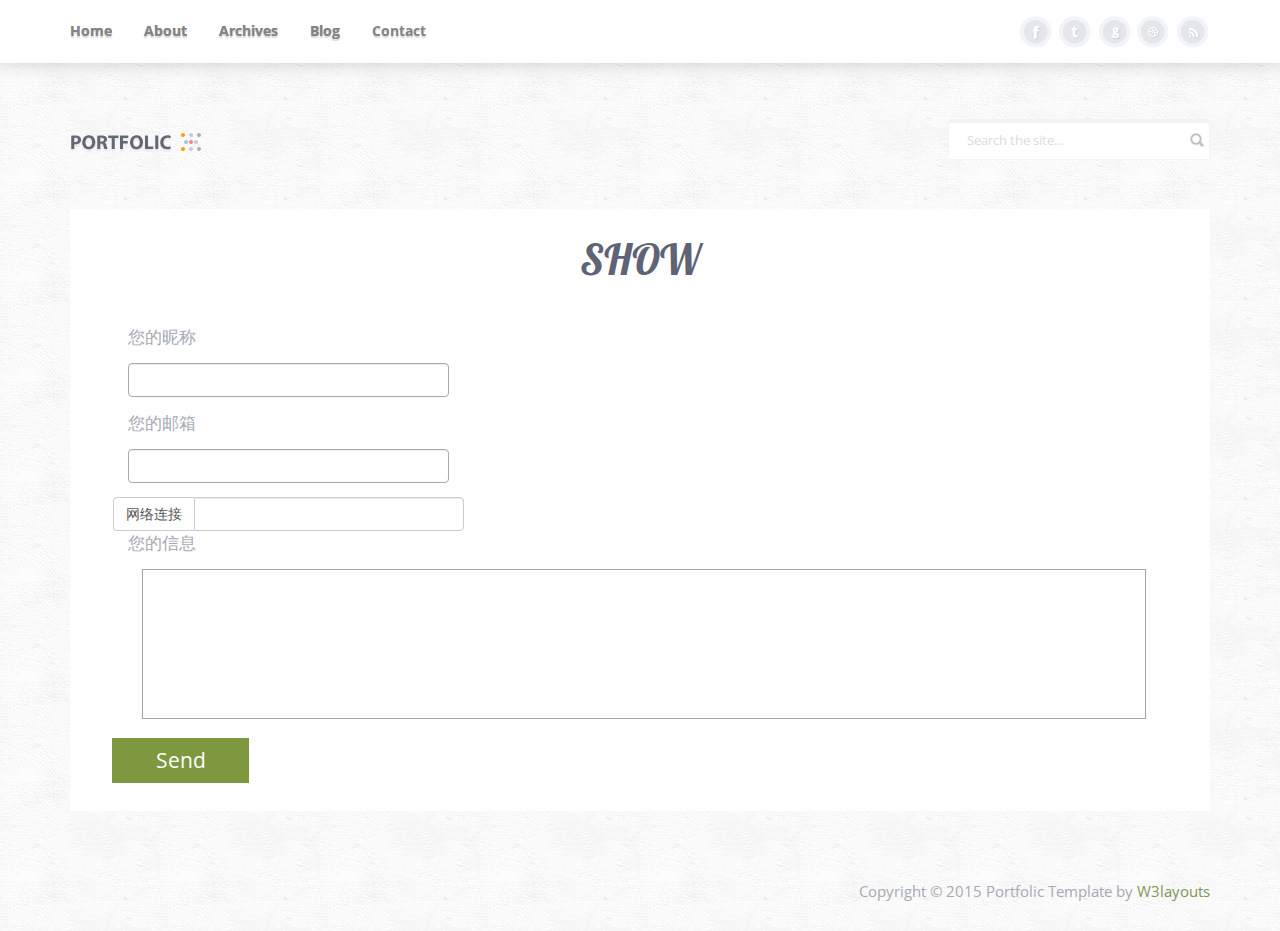
==== submit.html @ 54edc4bd "基础项目" ====
<!--A Design by W3layouts 
Author: W3layout
Author URL: http://w3layouts.com
License: Creative Commons Attribution 3.0 Unported
License URL: http://creativecommons.org/licenses/by/3.0/
-->
<!DOCTYPE html>
<html>
<head>
<title>Portfolic a Personal Portfolio Category Flat Bootstarp Responsive Website Template | Contact :: w3layouts</title>
<link href="css/bootstrap.css" rel="stylesheet" type="text/css" media="all" />
<!-- jQuery (necessary for Bootstrap's JavaScript plugins) -->
<script src="js/jquery.min.js"></script>
<!-- Custom Theme files -->
<!--theme-style-->
<link href="css/style.css" rel="stylesheet" type="text/css" media="all" />	
<!--//theme-style-->
<meta name="viewport" content="width=device-width, initial-scale=1">
<meta http-equiv="Content-Type" content="text/html; charset=utf-8" />
<meta name="keywords" content="Portfolic Responsive web template, Bootstrap Web Templates, Flat Web Templates, Andriod Compatible web template, 
Smartphone Compatible web template, free webdesigns for Nokia, Samsung, LG, SonyErricsson, Motorola web design" />
<script type="application/x-javascript"> addEventListener("load", function() { setTimeout(hideURLbar, 0); }, false); function hideURLbar(){ window.scrollTo(0,1); } </script>
<!--fonts-->
<link href='http://fonts.googleapis.com/css?family=Open+Sans:400,300,600,700,800' rel='stylesheet' type='text/css'>
<link href='http://fonts.googleapis.com/css?family=Lobster' rel='stylesheet' type='text/css'><!--//fonts-->
<script type="text/javascript" src="js/move-top.js"></script>
<script type="text/javascript" src="js/easing.js"></script>
</head>
<body>
<!--header-->
	
	<div class="header">
		<div class="header-top">
			<div class="container">
				<div class="top-nav">
					<span class="menu"> </span>
					<ul>
						<li  ><a href="index.html" data-hover="Home">Home  </a> </li>
						<li><a href="about.html" data-hover="About" > About </a></li>
						<li><a href="404.html" data-hover=" Archives">  Archives  </a></li>
						<li><a href="blog.html" data-hover="Blog"> Blog</a></li>
						<li class="active"><a href="contact.html" >Contact </a></li>
						
					</ul>
					<!--script-->
				<script>
					$("span.menu").click(function(){
						$(".top-nav ul").slideToggle(500, function(){
						});
					});
			</script>
				</div>
			
		
			<div class="header-top-on">
				<ul class="social-in">
					<li><a href="#"><i> </i></a></li>						
					<li><a href="#"><i class="tin"> </i></a></li>
					<li><a href="#"><i class="gmail"> </i></a></li>
					<li><a href="#"><i class="dribble"> </i></a></li>
					<li><a href="#"><i class="browser"> </i></a></li>
				</ul>
			</div>
				<div class="clearfix"> </div>
			</div>
		</div>
			<!---->
		<div class="container">
			<div class="header-bottom">
				<div class="logo">
				<a href="index.html"><img src="images/logo.png" alt="" ></a>
			</div>
					<div class="search">
						<form>
							<input type="text" value="Search the site..." onfocus="this.value = '';" onblur="if (this.value == '') {this.value = '';}" >
							<input type="submit" value="">
						</form>
					</div>
			<div class="clearfix"> </div>
		</div>
	</div>
</div>
<!---->
	
	<!--content-->
<div class="content">
	<div class="container">
		<div class="contact-left">
				  	<h2>SHOW</h2>
					    <form>
								<div class="grid-contact">
								<div class="col-md-12 has-warning has-feedback" >
									<div class="col-md-4 contact-grid">
										<p class="your-para">您的昵称</p>
										<input class="form-control" type="text" value="" onfocus="this.value='';" onblur="if (this.value == '') {this.value ='';}">
									</div>
								</div>
								<div class="col-md-12">
									<div class="col-md-4 contact-grid">
										<p class="your-para">您的邮箱</p>
										<input class="form-control" type="text" value="" onfocus="this.value='';" onblur="if (this.value == '') {this.value ='';}">
									</div>
								</div>
								<div class="col-md-12">
									<div class="col-md-4 input-group">
										 <span class="input-group-addon">网络连接</span>
										<input class="form-control" type="text" value="" onfocus="this.value='';" onblur="if (this.value == '') {this.value ='';}">
									</div>
								</div>
								
								<div class="col-md-12">
									<div class="col-md-12 contact-grid">
										<p class="your-para">您的信息</p>
										<textarea cols="10" rows="6" value=" " onfocus="this.value='';" onblur="if (this.value == '') {this.value = '';}"></textarea>
									</div>
								</div>
							
								</div>
								<div class="send">
								<input type="submit" value="Send">
								</div>
							</form>

				  </div>
	</div>
</div>
		<!---->
		<div class="footer">
			<div class="container">
			<p class="footer-class">Copyright © 2015 Portfolic Template by  <a href="http://w3layouts.com/" target="_blank">W3layouts</a></p>
			</div>
			 <script type="text/javascript">
						$(document).ready(function() {
							/*
							var defaults = {
					  			containerID: 'toTop', // fading element id
								containerHoverID: 'toTopHover', // fading element hover id
								scrollSpeed: 1200,
								easingType: 'linear' 
					 		};
							*/
							
							$().UItoTop({ easingType: 'easeOutQuart' });
							
						});
					</script>
				<a href="#" id="toTop" style="display: block;"> <span id="toTopHover" style="opacity: 1;"> </span></a>

		</div>

</body>
</html>
---- css/style.css ----
/*--A Design by W3layouts 
Author: W3layout
Author URL: http://w3layouts.com
License: Creative Commons Attribution 3.0 Unported
License URL: http://creativecommons.org/licenses/by/3.0/
--*/
body{
	background:url(../images/back.jpg);
	font-family: 'Open Sans', sans-serif;
}
body a{
	transition: 0.5s all;
	-webkit-transition: 0.5s all;
	-o-transition: 0.5s all;
	-moz-transition: 0.5s all;
	-ms-transition: 0.5s all;
}
ul{
	padding: 0;
	margin: 0;	
}

h1,h2,h3,h4,h5,h6,label,p{
	margin:0;	
}
.logo {
	float:left;
	margin-top: 0.9em;
}
.header-top {
	padding: 1em 0 ;
	background:#fff;
	box-shadow: 0px -5px 24px 0px #B3B3B3;
}
.header-top-on{
	float:right;
}
ul.social-in li{
	display: inline-block;	
}
ul.social-in li  i{
	background: url(../images/img-sprite.png)no-repeat -18px -14px;
	width: 35px;
	height: 35px;
	display: inline-block;
	transition: 0.5s all;
	-webkit-transition: 0.5s all;
	-o-transition: 0.5s all;
	-moz-transition: 0.5s all;
	-ms-transition: 0.5s all;
	vertical-align: middle;
}
ul.social-in li  i.tin{
	background-position: -63px -14px;
}
ul.social-in li  i.gmail{
	background-position:-107px -14px;
}
ul.social-in li  i.dribble{
	background-position:-154px -14px;
}
ul.social-in li  i.browser{
	background-position:-201px -14px;
}
ul.social-in li  i:hover{
	background-position:-17px -57px;;
}
ul.social-in li  i.tin:hover{
	background-position: -63px -57px;
}
ul.social-in li  i.gmail:hover{
	background-position:-107px -57px;
}
ul.social-in li  i.dribble:hover{
	background-position:-154px -57px;
}
ul.social-in li  i.browser:hover{
	background-position:-201px -57px;
}
.top-nav{
	float:left;
	margin-top: 0.5em;
}
/*----*/
.top-nav ul li{
	display: inline-block;
}
.top-nav ul li a {
	position: relative;
	display: inline-block;
	margin: 0 2em 0 0;
	outline: none;
	color: #838383;
	text-decoration: none;
	text-shadow: 0px 2px #DFDDDD;
	font-size: 1em;
	font-weight: 700;
}
/* Effect 15: scale down, reveal */
.top-nav ul li a::before {
	color: #838383;
	content: attr(data-hover);
	position: absolute;
	-webkit-transition: -webkit-transform 0.3s, opacity 0.3s;
	-moz-transition: -moz-transform 0.3s, opacity 0.3s;
	transition: transform 0.3s, opacity 0.3s;
}
.top-nav ul li a:hover::before,
.top-nav ul li a:focus::before {
	-webkit-transform: scale(0.9);
	-moz-transform: scale(0.9);
	transform: scale(0.9);
	opacity: 0;
	color:#000;
}
/*----*/
.top-nav span.menu:before{
	content: url(../images/menu.png)no-repeat 0px 0px;
	cursor:pointer;	
	width:100%;
}
.top-nav span.menu{
	display: none;
}
/*--responsive media-quries--*/
@media(max-width:768px){
.top-nav ul{
	display: none;
	position:absolute;
	position: absolute;
	width: 96.5%;
	z-index: 9999;
	left: 2%;
	margin: 1em 0;
	background: #838383;
}
.top-nav span.menu {
	display: block;
	width: 100%;
	position: relative;
	text-align: center;
	height: 30px;
}
.top-nav ul li,.top-nav ul li.active{
	display: block;
	float:none;
	padding: 0.5em 0;
	text-align: center;
}
.top-nav ul li a,.top-nav ul li.active a {
	color:#fff;
	display:block;
}
.top-nav ul li a::before,
.top-nav ul li a:hover::before,
.top-nav ul li a:focus::before{
	color:#fff;
}
}
.search{
	float:right;
	position:relative;
	width:23%;
	border-bottom: 1px solid #f3f4f6;
	border-left: 1px solid #f3f4f6;
	border-right: 1px solid #f3f4f6;
	border-top: 4px solid #F3F3F3;
	background: #fff;
	border-radius: 4px;
	padding: 3px;
}
.header-bottom {
	padding: 4em 0 3.5em;	
}
.search input[type="text"] {
	outline: none;
	padding:6px 15px;
	background: none;
	width: 79%;
	border: none;
	font-size:0.9em;
	color:#d8dce2;	
}
.search input[type="submit"] {	
	width: 20px;
	height: 20px;
	background: url(../images/img-sprite.png) -246px -28px no-repeat;
	padding: 0px 1px;
	border: none;
	cursor: pointer;
	position: absolute;
	outline: none;
	top: 6px;
	right: 3px;
}
/*--- slider-css --*/
.slider {
	position: relative;
	text-align: center;
}
.rslides {
  position: relative;
  list-style: none;
  overflow: hidden;
  width: 100%;
  padding: 0;
  }
.rslides li {
  -webkit-backface-visibility: hidden;
  position: absolute;
  display: none;
  width: 100%;
  left: 0;
  top: 0;
  }
.rslides li:first-child {
  position: relative;
  display: block;
  float: left;
  }
.rslides img {
  display: block;
  height: 100%;
  float: left;
  width: 100%;
  border: 0;
  }
.callbacks_tabs a:after {
	content: "\f111";
	font-size: 0;
	font-family: FontAwesome;
	visibility: visible;
	display: block;
	height: 20px;
	width: 20px;
	display: inline-block;
	padding:1em;
	border-radius:50px;
	background:#f7f7f7;
	border:3px solid #d7d8db;
}
.callbacks_here a:after{
	background:#b1d366;	
}
.callbacks_tabs a{
	visibility:hidden;
}
.callbacks_tabs li{
	display:inline-block;
}
ul.callbacks_tabs.callbacks1_tabs {
	margin-top:20px;
	z-index: 999;
}
.callbacks_nav {
  position: absolute;
  -webkit-tap-highlight-color: rgba(0,0,0,0);
  top: 37%;
  left: 3%;
  opacity: 0.7;
  z-index: 3;
  text-indent: -9999px;
  overflow: hidden;
  text-decoration: none;
  height: 104px;
  width: 38px;
  background: transparent url("../images/img-sprite.png") no-repeat -360px 0px;

  }
.callbacks_nav.next {
  left: auto;
  background-position:-405px 0px;
  right: 3%;
 }
 /*----*/
.port h2{
	text-align:center;
	font-size:2.4em;
	font-family: 'Lobster', cursive;
	color:#5e6375;
	padding:1em 0;
}
.port h2 span{
	color:#7e983f;
}
 #filters {
	 text-align: center;
	border-top:1px solid #e4e6ec;
	border-bottom:1px solid #e4e6ec;
	border-right:none;
	 font-size: 0; /*去掉li之间空隙*/
}
#filters li {
	display:inline-block;
	display: -webkit-inline-box;
	display: -moz-inline-box;
	display: -o-inline-box;
	display: -ms-inline-box;
	position:relative;
	border-left:1px solid #e4e6ec;
}
.work-top {
	border-top: 1px solid #a1ca6c;
	border-bottom: 1px solid #a1ca6c;
	padding:1.5em 0;
}
#filters li span {
	display: block;
	padding:12px 20px;
	width:100px;
	height:40px;
	text-align: center;
	text-decoration: none;
	color: #8a8e9e;
	font-size:12px;
	transition: 0.5s all;
	-webkit-transition: 0.5s all;
	-o-transition: 0.5s all;
	-moz-transition: 0.5s all;
	-ms-transition: 0.5s all;	
	cursor: pointer;
}
 label.arrow{
	background: url(../images/ar.png) no-repeat 0px 0px;
	width: 21px;
	height: 13px;
	overflow: hidden;
	position: absolute;
	bottom: -13px;
	left: 12px;
	display:none;
}
 label.arrow1{
	left: 20px;
 }
label.arrow2{
	left: 29px;
 }
label.arrow3{
	left: 16px;
 }
label.arrow4{
	left: 41px;
 }
label.arrow5{
	left: 26px;
 }
label.arrow6{
	left: 31px;
 }
#filters li span:hover {
	background:#e4e6ec ;
}
#filters li:hover label.arrow{
	display:block;
}
#portfoliolist .portfolio {
	-webkit-box-sizing: border-box;
	-moz-box-sizing: border-box;
	-o-box-sizing: border-box;
	width: 23.5%;
	display: none;
	float: left;
	overflow: hidden;
	margin: 0 2% 2% 0;
}
div#portfoliolist {
	padding:2em 0;
}	
.portfolio-wrapper {
	overflow:hidden;
	position: relative !important;
	background: #fff;
}
.portfolio-wrapper p{
	color:#000;
	font-size:1.1em;
	padding:1em 0;
}
.portfolio-wrapper span.arrow{
	background: url(../images/arrow.png) no-repeat 0px 0px;
	width: 49px;
	height: 26px;
	display: inline-block;
	position: absolute;
	bottom: 50px;
	left: 114px;
}
.portfolio img {
	width:100%;
	transition: all 300ms!important;
	-webkit-transition: all 300ms!important;
	-moz-transition: all 300ms!important;
}
#portfoliolist .portfolio:nth-child(4),#portfoliolist .portfolio:nth-child(8) {
	margin:0 0 2% 0;
}

.gir{
	padding:1em;
}
.gir h5{
	color:#787b86;
	font-size:1.3em;
	padding:0 0 0.5em;
}
.gir p{
	color:#afb2bf;
	font-size:0.9em;
	line-height:1.8em;
	border-top:1px dashed #afb2bf;
	padding:0.5em 0 0;
}
/*----*/
.about {
	background: #fff;
	padding:2em;
}
.about h3{
	color:#839655;
	font-size:1.5em;
	font-weight:700;
	text-transform:uppercase;
}
.dem{
	border-top:1px solid #e4e6ec;
	margin:1em 0 0;
	padding:0;
}
.dem p{
	color:#7a7f93;
	font-size:1em;
	line-height:1.8em;
}
.dem h4{
	color:#afb2bf;
	font-size:1.7em;
	font-family: 'Lobster', cursive;
	font-style:italic;
	padding: 1em 0;
}
.call {
	float: right;
	padding:2em 0 1em;
}
ul.call-in li{
	display:inline-block;
}
ul.call-in li span{
	font-size:1.3em;
	color:#8f929d;
	font-weight:700;
	vertical-align: middle;
}
ul.call-in li  i{
	background: url(../images/img-sprite.png)no-repeat -279px -14px;
	width: 35px;
	height: 35px;
	display: inline-block;
	transition: 0.5s all;
	-webkit-transition: 0.5s all;
	-o-transition: 0.5s all;
	-moz-transition: 0.5s all;
	-ms-transition: 0.5s all;
	vertical-align: middle;
}
ul.call-in li  i.facebook{
	background-position: -18px -14px;;
}
ul.call-in li  i.tin{
	background-position: -63px -14px;
}
ul.call-in li  i.gmail{
	background-position:-107px -14px;
}
ul.call-in li  i.dribble{
	background-position:-154px -14px;
}
ul.call-in li  i.browser{
	background-position:-201px -14px;
}
ul.call-in li  i.facebook:hover{
	background-position:-17px -57px;;
}
ul.call-in li  i.tin:hover{
	background-position: -63px -57px;
}
ul.call-in li  i.gmail:hover{
	background-position:-107px -57px;
}
ul.call-in li  i.dribble:hover{
	background-position:-154px -57px;
}
ul.call-in li  i.browser:hover{
	background-position:-201px -57px;
}
.men img{
	margin:0 auto;
}
/*--about--*/
.about-us h2 {
	font-size: 3em;
	color: #5e6375;
	padding: 0 0em 1em;
	text-align:center;
	font-family: 'Lobster', cursive;
}
.book p {
	font-size: 1em;
	color: #afb2bf;
	line-height: 1.8em;
}
.left-sit h6{
	font-size:1.3em;
	line-height:1.3em;
}
.left-sit p{
	margin:0.5em 0 0;
	color:#7a7f93;
	font-size:1em;
	line-height:1.8em;	
}
.in-sed ,.left-sit{
	float:left;
}
.left-sit{
	width:80%;
}
span.in-sed{
	font-size: 1.8em;
	color: #fff;
	background: #839655;
	width: 45px;
	height: 45px;
	text-align: center;
	font-weight: 600;
	margin-right: 6%;
	padding-top: 5px;
}
.left-sit h6 a{
	text-decoration:none;
	color:#839655;
}
.left-sit h6 a:hover{
	color:#222;
}
.in-profile h4{
	margin:2em 1em;
	color: #5e6375;
	font-size: 1.5em;
	font-weight: 700;
}
.about-us {
	background: #fff;
	margin: 0 0 2em;
	padding:2em 1em;
}
/*--four--*/
.four{
	text-align:center;
	padding: 8em 0em 10em;
	min-height: 440px;
	background:#fff;
}
.four h1{
	font-size: 8em;
	color: #7e983f;
	font-weight: 600;
}
.four p{
	font-size:1.5em;
	color:#a6a9b4;
	padding:0.7em 0 2em;
}
a.more{
	text-decoration:none;
	font-size:1em;
	background: #7e983f;
	padding: 0.5em 1em;
	color: #fff;
	border:1px solid #7e983f;
}
a.more:hover{
	background:  #fff;
	border:1px solid #a6a9b4;
	color:#000;
}
/*--single-text--*/
.single-text{
	padding: 2em 1em;
	background: #fff;
}
.single-text h2{
	font-size: 3em;
	color: #5e6375;
	text-align: center;
	font-family: 'Lobster', cursive;
}
.blog-left{
	float: left;
	border-right: 1px solid #B6B3B3;
	padding-right: 1.5em;
}
.top-blog {
	float: left;
	margin: 1.5em 0em 0em 2em;
}
.blog-left b{
	font-size:3.5em;
	color:#7e983f;
	display:block;
	height:55px;
}
.blog-left span{
	font-size:1.7em;
	color:#7e983f;
}
ul.men-grid li{
	display:inline-block;
}
.top-blog p{
	margin:0;
	font-size:1em;
	color:#A09F9F;
}
.top-blog p a{
	text-decoration:none;
	color:#000;
}
.top-blog  a.fast{
	text-decoration:none;
	font-size:1.1em;
	text-transform:uppercase;
	color:#565454;
}
 h5.fast-in {
	font-size: 1.1em;
	text-transform: uppercase;
	color: #565454;
}
.top-blog  a.fast:hover{
	color:#000;
}
.top-blog p a:hover{
	color:#839655;
}
/*----*/
.grid-men p{
	color: #A09F9F;
	font-size: 1em;
	line-height: 1.7em;
}
.grid-men {
	padding: 2em 0;
}
.categories-grid h4{
	color: #839655;
	font-size: 1.5em;
	font-weight: 700;
	padding: 1em 0;
}
a.more-dummy{
	text-decoration:none;
	font-size:1em;
	background: #7e983f;
	padding: 0.5em 1em;
	color: #fff;
	border:1px solid #7e983f;
	display: block;
	margin: 0.7em 0 0;
	width: 23%;
}
a.more-dummy:hover{
	background:  #fff;
	border:1px solid #a6a9b4;
	color:#000;
}
.sin-on {
	padding: 0;
}
ul.popular li {
	list-style:none;
	padding:0.5em 0;
}
ul.popular li a{
	text-decoration: none;
	font-size: 1.2em;
	color:#A09F9F;
	transition: 0.5s all;
	-webkit-transition: 0.5s all;
	-o-transition: 0.5s all;
	-moz-transition: 0.5s all;
	-ms-transition: 0.5s all;
}
ul.popular li span.dot {
	background: url(../images/img-sprite.png) no-repeat -452px -43px;
	width: 16px;
	height: 16px;
	display: inline-block;
	margin: 0em 12px 0 0;
}
ul.popular li a:hover{
	color:#7e983f;
}
.single-top {
	border-bottom: 1px solid #a6a9b4;
	padding: 2em 0 0;
}
.top-sin{
	border:none;
}
/*--single--*/
.single-profile h4 {
	color: #839655;
	font-size: 1.5em;
	font-weight: 700;
	text-transform: uppercase;
}
.single-left {
	padding: 2em 0 0;
}
.post-top {
	padding: 0 2em 0 0em;
}
.single-profile {
	padding: 3em 0;
}
.post-top h6 {
	font-size: 1.5em;
	color: #7e983f;
	padding:0.3em 0;
	font-family: 'Lobster', cursive;
}
.post-top p{
	color: #A09F9F;
	font-size: 1em;
	line-height: 1.7em;
}
/*----*/
.table-form form input[type="text"]{
	width: 70%;
	padding: 1em;
	margin: 0.5em 0;
	background: none;
	outline:none;
	border: 1px solid #a6a9b4;
}
.table-form textarea{
	width: 100%;
	padding: 1em;
	margin: 0.5em 0;
	background: none;
	outline:none;
	border: 1px solid #a6a9b4;
	resize:none;
	height:200px;
}
.table-form input[type="submit"]{
	width: 15%;
	font-size: 1.5em;
	background: #7e983f;
	padding: 0.3em 0.7em;
	text-align: center;
	color: #fff;
	border:1px solid #7e983f;
	outline:none;
	margin: 0 auto;
	-webkit-appearance: none;
	transition: 0.5s all;
	-webkit-transition: 0.5s all;
	-o-transition: 0.5s all;
	-moz-transition: 0.5s all;
	-ms-transition: 0.5s all;
}
.table-form input[type="submit"]:hover{
	background:  #fff;
	border:1px solid #a6a9b4;
	color:#000;
}
.table-form span{
	display: block;
	color:#a6a9b4;
	font-size:1.2em;
}
.table-form div{
	margin:0.5em 0;
}
.leave-comment h3{
	color: #839655;
	font-size: 1.5em;
	font-weight: 700;
	text-transform: uppercase;
}
/*--contact--*/
.contact-left h2{
	font-size: 3em;
	color: #5e6375;
	padding: 0 0em 1em;
	text-align: center;
	font-family: 'Lobster', cursive;
}
.contact-in{
	padding: 2em 0 0;
}
p.your-para,p.message-para{
	color: #a6a9b4;
	font-size: 1.2em;
}
p.message-para{
	padding: 0 1em;
}
.contact-grid input[type="text"]{
	width: 100%;
	padding: 1em;
	margin: 1em 0;
	background: none;
	outline:none;
	border: 1px solid #a6a9b4;
}
.contact-left textarea{
	resize:none;
	width: 98%;
	padding: 1em;
	margin: 1em ;
	outline:none;
	border:  1px solid #a6a9b4;
}
.contact-left input[type="submit"]{
	width: 13%;
	font-size: 1.5em;
	background: #7e983f;
	padding: 0.3em 0.7em;
	text-align: center;
	color: #fff;
	border:1px solid #7e983f;
	outline:none;
	margin: 0 auto;
	-webkit-appearance: none;
	transition: 0.5s all;
	-webkit-transition: 0.5s all;
	-o-transition: 0.5s all;
	-moz-transition: 0.5s all;
	-ms-transition: 0.5s all;
}
.contact-left input[type="submit"]:hover{
	background:  #fff;
	border:1px solid #a6a9b4;
	color:#000;
}
.send {
	padding: 0 1em;
}
.map iframe {
	width: 100%;
	height: 400px;
	border: 0;
}
.contact-left{
	padding:2em;
	background:#fff;
	margin: 0 0 3em;
}
/*--footer--*/
.footer{
	padding:2em 0;
}
p.footer-class {
	float: right;
	color: #a6a9b4;
	font-size: 1.1em;
}
p.footer-class a{
	text-decoration:none;
	color: #839655;
}
p.footer-class a:hover{
	color: #a6a9b4;
}
#toTop {
	display: none;
	text-decoration: none;
	position: fixed;
	bottom: 25px;
	right: 10px;
	overflow: hidden;
	width: 52px;
	height: 52px;
	border: none;
	text-indent: 100%;
	background: url('../images/up.png') no-repeat 0px 0px;
}
/*--responsive--*/
@media(max-width:1440px){
}
@media(max-width:1366px){
}
@media(max-width:1280px){
}
@media(max-width:1024px){
.book p {
	height: 218px;
	overflow: hidden;
}
span.in-sed {
	margin-right: 3%;
}
.left-sit h6 {
	font-size: 1em;
}
.left-sit p {
	margin: 0.2em 0 0;
}
.grid-men p {
	height: 166px;
	overflow: hidden;
}
a.more-dummy {
	width: 27%;
}
ul.popular li a {
	font-size: 0.9em;
}
p.text-in {
	height: 206px;
	overflow: hidden;
}
}
@media(max-width:768px){
.top-nav {
	margin-top: 0.2em;
}
.search {
	width: 28%;
}
.header-bottom {
	padding: 2em 0;
}
ul.callbacks_tabs.callbacks1_tabs {
	left: 38%;
}
.port h2 {
	font-size: 1.8em;
}
.gir h5 {
	font-size: 1em;
}
.call {
	float: none;
}
.group img{
	margin:0 auto;
}
.book p {
	padding: 1em 0 0;
}
.col-in-about {
	padding: 1em;
}
.in-profile h4 {
	margin: 1em ;
}
.left-sit h6 {
	font-size: 1.3em;
}
.sin-on {
	width: 40%;
	float: left;
}
.simply {
	float: left;
	width: 60%;
}
ul.popular li a {
	font-size: 1.1em;
}
.contact-left input[type="submit"] {
	width: 18%;
}
.contact-grid,p.message-para {
	padding: 0;
}
.contact-left textarea {
	width: 100%;
	margin: 1em 0;
}
.contact-left h2 {
	padding: 0 0em 0.6em;
}
.send {
	padding: 0;
}
.post-top {
	padding: 0 1em 0 0em;
	width: 25%;
	float: left;
}
p.footer-class {
	float: none;
	text-align: center;
}
}
@media(max-width:640px){
.gir h5 {
	font-size: 0.8em;
}
.port h2 {
	font-size: 1.5em;
}
.gir p {
	height: 74px;
	overflow: hidden;
}
.about-us h2 {
	padding: 0 0em 0.5em;
}
a.more-dummy {
	width: 33%;
}
.grid-men p {
	height: 119px;
}
.blog-left b {
	font-size: 2.5em;
	height: 38px;
}
.blog-left span {
	font-size: 1.4em;
}
.top-blog {
	margin: 1.5em 0em 0em 1em;
	width: 85%;
}
.top-blog a.fast ,h5.fast-in{
	font-size: 0.9em;
}
p.text-in{
	height:166px;
}
.table-form input[type="submit"] {
	width: 20%;
}
}
@media(max-width:480px){
#portfoliolist .portfolio {
	width: 49%;
}
#portfoliolist .portfolio:nth-child(2),#portfoliolist .portfolio:nth-child(6)  {
	margin: 0 0% 2% 0;
}
#filters li span {
	padding: 8px 9px;
}
.callbacks_nav {
	top: 26%;
}
ul.callbacks_tabs.callbacks1_tabs {
	bottom: -39px;
}
.gir h5 {
	font-size: 1em;
}
.search {
	width: 42%;
}
ul.call-in li span {
	font-size: 1.2em;
}
.blog-left b {
	font-size: 2em;
	height: 32px;
}
.blog-left span {
	font-size: 1.1em;
}
.top-blog a.fast,h5.fast-in {
	height: 17px;
	overflow: hidden;
	display: block;
}
.blog-left {
	padding-right: 0.5em;
}
.top-blog {
	margin: 0.8em 0em 0em 1em;
	width: 84%;
}
.sin-on {
	width: 100%;
	float: none;
	padding:0;
}
.sin-on img{
	margin:0 auto;
}
.simply {
	float: none;
	width: 100%;
	padding: 1em 0 0;
}
a.more-dummy {
	width: 29%;
}
.contact-left input[type="submit"] {
	width: 30%;
}
label.arrow {
	left: 3px;
}
label.arrow1 {
	left: 9px;
}
label.arrow2 {
	left: 23px;
}
label.arrow3 {
	left: 11px;
}
label.arrow4 {
	left: 31px;
}
label.arrow5 {
	left: 14px;
}
label.arrow6 {
	left: 23px;
}
.header-bottom {
	padding: 1.5em 0;
}
.categories-grid h4 {
	padding: 0.5em 0;
}
.post-top {
	width: 50%;
}
.single-profile {
	padding: 2em 0;
}
.table-form input[type="submit"] {
	width: 28%;
}
.post-top p {
	padding: 0 0 0.5em;
}
}
@media(max-width:320px){
.header-bottom {
	padding: 1em 0;
}
.logo {
	margin-top: 0.6em;
	width: 42%;
}
.logo img{
	width:100%;
}
.search {
	width: 48%;
	padding: 0;
}
.search input[type="text"] {
	padding: 6px 7px;
	font-size:0.8em;
}
.search input[type="submit"] {
	background: url(../images/img-sprite.png) -246px -31px no-repeat;
}
.callbacks_nav {
	top: 15%;
	height: 82px;
	width: 38px;
	background: transparent url("../images/img-sprite.png") no-repeat -279px 0px;
	background-size: 400px;
}
.callbacks_nav.next {
	background-position: -307px 0px;
}
ul.callbacks_tabs.callbacks1_tabs {
	bottom: -29px;
	left: 30%;
}
.callbacks_tabs a:after {
	height: 15px;
	width: 15px;
}
.port h2 {
	font-size: 1.2em;
	padding:0.5em 0;
}
#filters,#filters li{
	border:none;
}
#filters li span {
	padding: 8px 15px;
}
.gir h5 {
	font-size: 0.8em;
}
.gir p {
	font-size: 0.87em;
	line-height: 1.5em;
}
.about h3 {
	font-size: 1.3em;
}
.dem h4 {
	font-size: 1.3em;
	padding: 0.4em 0;
}
.dem p {
	font-size: 0.9em;
	line-height: 1.8em;
	height: 87px;
	overflow: hidden;
}
.call {
	padding: 1em 0 1em;
}
p.footer-class {
	font-size: 1em;
}
div#portfoliolist {
	padding: 1em 0;
}
label.arrow {
	left: 9px;
	bottom:-12px;
}
label.arrow1 {
	left: 16px;
}
label.arrow2 {
	left: 23px;
}
label.arrow3 {
	left: 18px;
}
label.arrow4 {
	left: 40px;
}
label.arrow5 {
	left: 21px;
}
label.arrow6 {
	left: 28px;
}
.about {
	padding: 1.5em;
}
.about-us h2 ,.single-text h2,.contact-left h2,.contact-left h2{
	font-size: 2em;
}
.about-us {
	padding: 1.5em 0.5em;
	margin:0 0 1.5em;
}
.single-text{
	padding: 1.5em 0.5em;
}
.book p {
	height: 97px;
	font-size:0.9em;
}
.in-profile h4 {
	margin: 0.8em 0.8em 0.3em;
	font-size:1.2em;
}
span.in-sed {
	font-size: 1.3em;
	width: 35px;
	height: 35px;
}
.left-sit h6 {
	font-size: 1.1em;
}
.left-sit p {
	font-size: 0.9em;
}
.col-in-about {
	padding: 0.5em 1em;
}
.four h1 {
	font-size: 5em;
}
.four p {
	font-size: 1.2em;
	padding: 0.7em 0 1.5em;
}
.four {
	padding: 5em 0em 6em;
	min-height: 325px;
}
.top-blog {
	margin: 0.8em 0em 0em 0.5em;
	width: 76%;
}
.top-blog p {
	height: 20px;
	overflow: hidden;
	font-size:0.9em;
}
.single-top {
	padding: 1em 0 0;
}
.grid-men {
	padding: 1em 0;
}
a.more-dummy {
	width: 44%;
}
.categories-grid h4 {
	font-size: 1.2em;
}
.contact-left {
	padding: 1.5em;
	margin:0 0 2em;
}
p.your-para, p.message-para {
	font-size: 1em;
}
.contact-grid input[type="text"] {
	padding: 0.7em;
	margin:0.5em 0;
}
.map iframe{
	height:150px;
}
.single-profile h4 ,.leave-comment h3{
	font-size: 1.2em;
}
.single-profile {
	padding: 1em 0;
}
.single-left {
	padding: 1em 0 0;
}
.table-form form input[type="text"] {
	width: 100%;
	padding: 0.5em;
}
.table-form span {
	font-size: 1em;
}
.table-form textarea {
	height: 110px;
}
.table-form input[type="submit"] {
	width: 39%;
	font-size:1.2em;
}
.post-top h6 {
	font-size: 1.2em;
}
.post-top p {
	font-size: 0.9em;
	padding: 0 0 0.5em;
}
ul.call-in li span {
	padding: 0 2em 0 0;
}
}
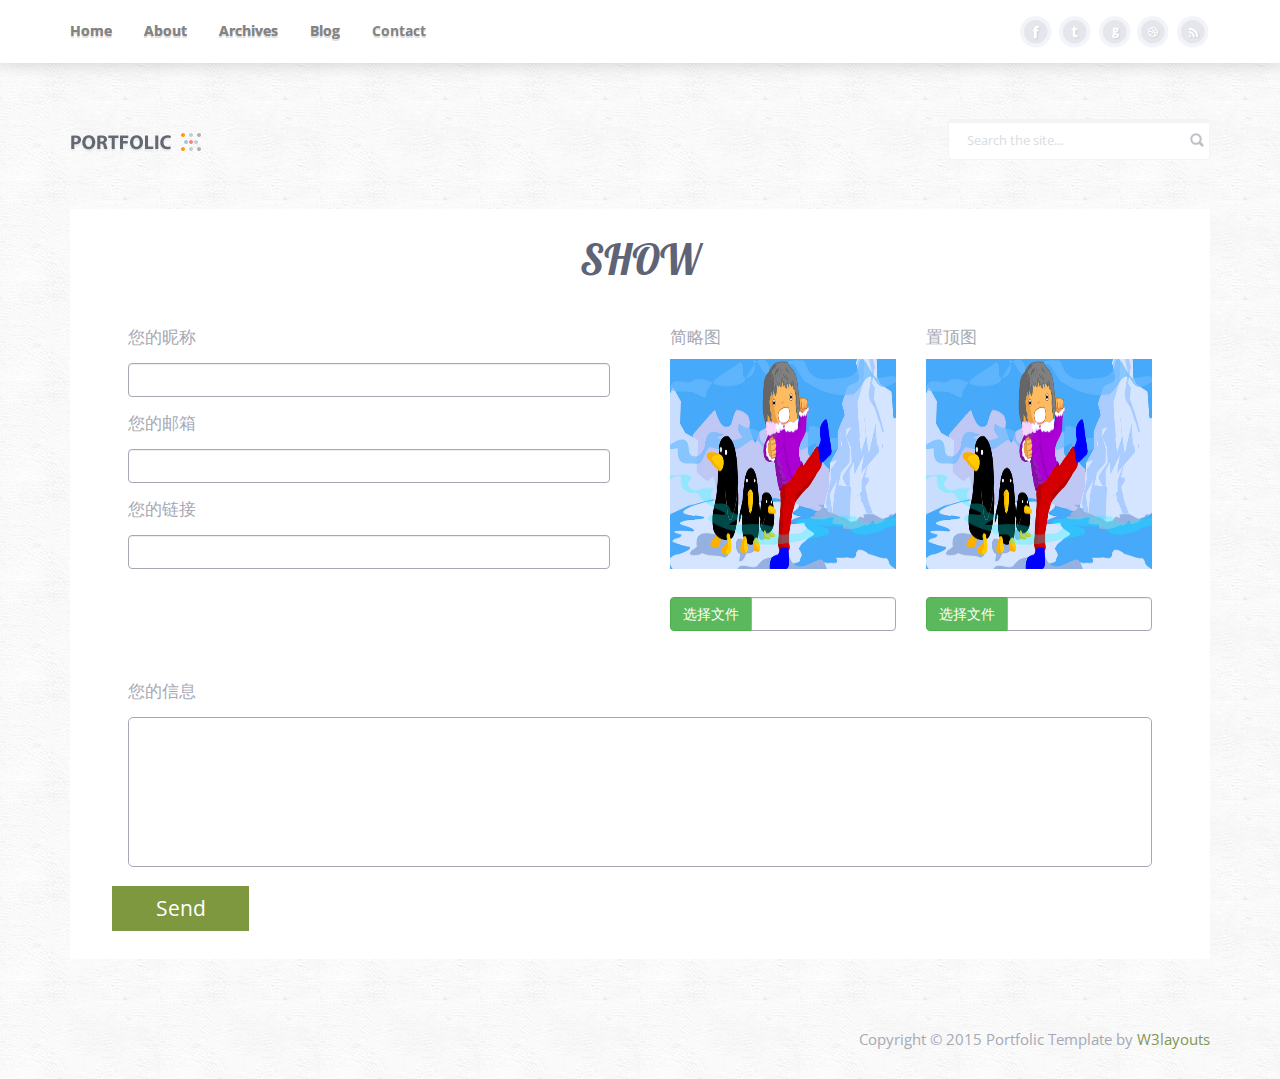
==== commit 313362fc: "修改submit.html" ====
--- a/submit.html
+++ b/submit.html
@@ -25,6 +25,7 @@
 <link href='http://fonts.googleapis.com/css?family=Lobster' rel='stylesheet' type='text/css'><!--//fonts-->
 <script type="text/javascript" src="js/move-top.js"></script>
 <script type="text/javascript" src="js/easing.js"></script>
+<script src="js/ajaxfileupload.js" type="text/javascript"></script>
 </head>
 <body>
 <!--header-->
@@ -88,34 +89,56 @@
 		<div class="contact-left">
 				  	<h2>SHOW</h2>
 					    <form>
-								<div class="grid-contact">
-								<div class="col-md-12 has-warning has-feedback" >
-									<div class="col-md-4 contact-grid">
+
+								<div class="col-md-6 contact-grid">
+									<div class="col-md-12">
 										<p class="your-para">您的昵称</p>
 										<input class="form-control" type="text" value="" onfocus="this.value='';" onblur="if (this.value == '') {this.value ='';}">
 									</div>
-								</div>
-								<div class="col-md-12">
-									<div class="col-md-4 contact-grid">
+									<div class="col-md-12">
 										<p class="your-para">您的邮箱</p>
 										<input class="form-control" type="text" value="" onfocus="this.value='';" onblur="if (this.value == '') {this.value ='';}">
 									</div>
-								</div>
-								<div class="col-md-12">
-									<div class="col-md-4 input-group">
-										 <span class="input-group-addon">网络连接</span>
+									<div class="col-md-12">
+										<p class="your-para">您的链接</p>
 										<input class="form-control" type="text" value="" onfocus="this.value='';" onblur="if (this.value == '') {this.value ='';}">
 									</div>
+
 								</div>
-								
-								<div class="col-md-12">
-									<div class="col-md-12 contact-grid">
+						<div class="col-md-6 contact-grid">
+							<div class="col-md-6">
+								<p class="your-para">简略图</p>
+								<img src="images/ban.jpg" style="height: 210px;width:100%;margin-top:10px;">
+								<div class="input-group">
+										<span class="input-group-btn">
+											<Button class="btn btn-success" style="height: 34px;">选择文件</Button>
+										</span>
+											<input class="form-control" type="text">
+									</div>
+
+									<input id="jianluetu" class="form-control" type="file" name="" />
+
+							</div>
+							<div class="col-md-6">
+									<p class="your-para">置顶图</p>
+									<img src="images/ban.jpg" style="height: 210px;width:100%;margin-top:10px;">
+								<div class="input-group" >
+										<span class="input-group-btn">
+											<Button class="btn btn-success" style="height: 34px;">选择文件</Button>
+										</span>
+									<input class="form-control" type="text">
+								</div>
+								<input  id="zhidingtu" class="form-control" type="file" name="" value="ddd" id="" />
+							</div>
+						</div>
+
+								<div class="col-md-12 contact-grid">
+									<div class="col-md-12">
 										<p class="your-para">您的信息</p>
-										<textarea cols="10" rows="6" value=" " onfocus="this.value='';" onblur="if (this.value == '') {this.value = '';}"></textarea>
+										<textarea cols="12" rows="6" value=" " onfocus="this.value='';" onblur="if (this.value == '') {this.value = '';}"></textarea>
 									</div>
-								</div>
-							
-								</div>
+									</div>
+
 								<div class="send">
 								<input type="submit" value="Send">
 								</div>
@@ -131,21 +154,30 @@
 			</div>
 			 <script type="text/javascript">
 						$(document).ready(function() {
-							/*
-							var defaults = {
-					  			containerID: 'toTop', // fading element id
-								containerHoverID: 'toTopHover', // fading element hover id
-								scrollSpeed: 1200,
-								easingType: 'linear' 
-					 		};
-							*/
-							
 							$().UItoTop({ easingType: 'easeOutQuart' });
-							
+							$("#jianluetu").change(function () {
+								$.ajaxFileUpload
+								(
+										{
+											url: 'http://127.0.0.1:8080/plover/upload', //用于文件上传的服务器端请求地址
+											secureuri: false, //是否需要安全协议，一般设置为false
+											fileElementId: 'jianluetu', //文件上传域的ID
+											dataType: 'json', //返回值类型 一般设置为json
+											success: function (data, status)  //服务器成功响应处理函数
+											{
+												ale
+											},
+											error: function (data, status, e)//服务器响应失败处理函数
+											{
+												alert(e);
+											}
+										}
+								)
+								return false;
+							});
 						});
 					</script>
-				<a href="#" id="toTop" style="display: block;"> <span id="toTopHover" style="opacity: 1;"> </span></a>
-
+				<a href="#" id="toTop" style="display: block;"> <span id="toTopHover" style="opacity: 1;">xxxxxxxxxxxxxxxxx </span></a>
 		</div>
 
 </body>
--- a/css/style.css
+++ b/css/style.css
@@ -4,6 +4,29 @@
 License: Creative Commons Attribution 3.0 Unported
 License URL: http://creativecommons.org/licenses/by/3.0/
 --*/
+#jianluetu{
+
+	cursor: pointer;
+	opacity: 20;
+	position:relative;
+	opacity: 0;
+	top:-48px;
+	font-size: 0px;
+}
+#zhidingtu{
+	opacity: 20;
+	position:relative;
+	opacity: 0;
+	top:-48px;
+	font-size: 0px;
+}
+#jianluetu:hover{
+	cursor:pointer;
+}
+#zhidingtu:hover{
+	cursor:pointer;
+}
+
 body{
 	background:url(../images/back.jpg);
 	font-family: 'Open Sans', sans-serif;
@@ -817,11 +840,15 @@
 	outline:none;
 	border: 1px solid #a6a9b4;
 }
+.contact-grid img{
+	margin: 1em 0;
+}
 .contact-left textarea{
 	resize:none;
-	width: 98%;
+	width: 100%;
 	padding: 1em;
-	margin: 1em ;
+	margin: 1em 0;
+	border-radius:5px;
 	outline:none;
 	border:  1px solid #a6a9b4;
 }
@@ -1318,10 +1345,6 @@
 p.your-para, p.message-para {
 	font-size: 1em;
 }
-.contact-grid input[type="text"] {
-	padding: 0.7em;
-	margin:0.5em 0;
-}
 .map iframe{
 	height:150px;
 }
